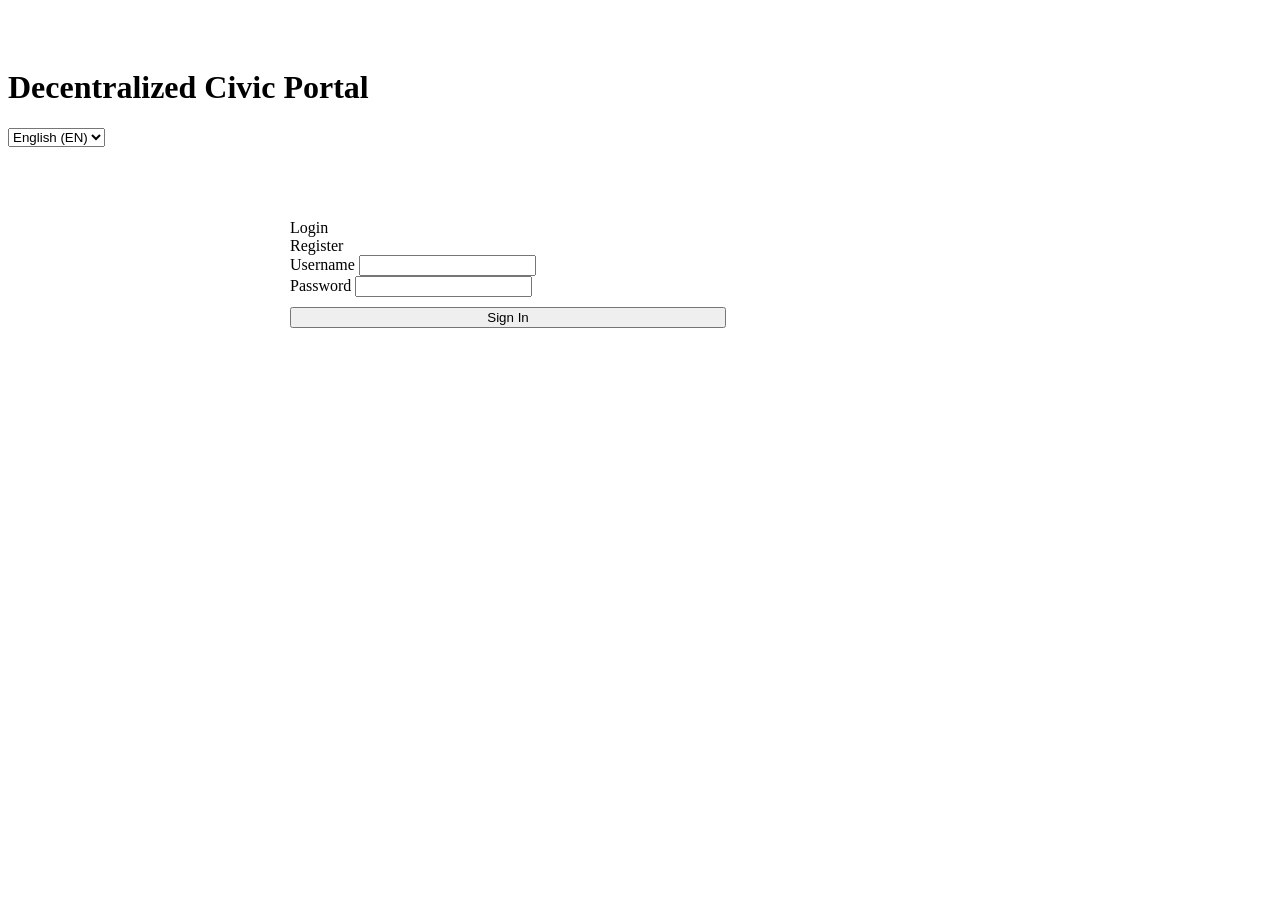
==== frontend/src/index.html @ 00bf1ad2 "Implement status timeline stepper, readonly reporter details, profile tab removals, simple admin blo" ====
<!DOCTYPE html>
<html lang="en">
<head>
  <meta charset="UTF-8">
  <meta name="viewport" content="width=device-width, initial-scale=1.0">
  <title data-i18n="title">Decentralized Tamper-Resistant Civic Issue Reporting System</title>
  <link rel="stylesheet" href="/assets/styles.css">
</head>
<body>
  <div class="container" style="max-width: 1000px; padding-top: 40px;">
    
    <!-- Top Nav / Header Controls -->
    <header class="app-header">
      <div class="brand">
        <div class="brand-text">
          <h1 data-i18n="title">Decentralized Civic Portal</h1>
        </div>
      </div>
      <div class="header-controls">
        <select id="lang-select" class="lang-selector">
          <option value="en">English (EN)</option>
          <option value="hi">हिंदी (HI)</option>
        </select>
      </div>
    </header>

    <!-- Main Entry Centered -->
    <div style="max-width: 500px; margin: 40px auto 0 auto;">
      <!-- Login/Register Card -->
      <div class="card" style="padding: 32px;">
        <div class="auth-tabs">
          <div id="tab-login" class="auth-tab active" onclick="switchAuthTab('login')" data-i18n="login">Login</div>
          <div id="tab-register" class="auth-tab" onclick="switchAuthTab('register')" data-i18n="register">Register</div>
        </div>

        <!-- Alert notification banner -->
        <div id="alert-banner" class="alert-banner alert-error" style="display: none;">
          <span id="alert-text">Error message here</span>
        </div>

        <!-- Login Form -->
        <form id="form-login" onsubmit="submitLogin(event)">
          <div class="form-group">
            <label for="login-username" data-i18n="username">Username</label>
            <input type="text" id="login-username" required>
          </div>
          <div class="form-group">
            <label for="login-password" data-i18n="password">Password</label>
            <input type="password" id="login-password" required>
          </div>
          <button type="submit" class="btn" style="width: 100%; margin-top: 10px;" data-i18n="signin">Sign In</button>
        </form>

        <!-- Register Form -->
        <form id="form-register" onsubmit="submitRegister(event)" style="display: none;">
          <div class="form-group">
            <label for="reg-username" data-i18n="username">Username</label>
            <input type="text" id="reg-username" required>
          </div>
          <div class="form-group">
            <label for="reg-password" data-i18n="password">Password</label>
            <input type="password" id="reg-password" required placeholder="Min 6 characters">
          </div>
          <div class="form-group">
            <label for="reg-fullname" data-i18n="fullname">Full Name</label>
            <input type="text" id="reg-fullname" required>
          </div>
          <div class="form-group">
            <label for="reg-contact" data-i18n="contact">Contact Info</label>
            <input type="text" id="reg-contact">
          </div>
          <div class="form-group">
            <label for="reg-role" data-i18n="role">Account Role</label>
            <select id="reg-role" onchange="toggleRegFields()" required>
              <option value="citizen" data-i18n="citizen">Citizen (General User)</option>
              <option value="ward_member" data-i18n="ward_member">Ward Member (Local Representative)</option>
              <option value="authority" data-i18n="authority">Government Department Authority</option>
            </select>
            <p id="reg-role-warning" style="font-size: 0.75rem; color: var(--warning); margin-top: 8px; display: none;">Requires administrator approval before dashboard access is granted.</p>
          </div>

          <!-- Dynamic Subfields -->
          <div class="form-group" id="reg-ward-group" style="display: none;">
            <label for="reg-ward" data-i18n="assigned_ward">Select Assigned Ward</label>
            <select id="reg-ward">
              <!-- Populated dynamically -->
            </select>
          </div>
          <div class="form-group" id="reg-dept-group" style="display: none;">
            <label for="reg-dept" data-i18n="select_department">Select Department</label>
            <select id="reg-dept">
              <!-- Populated dynamically -->
            </select>
          </div>

          <button type="submit" class="btn btn-secondary" style="width: 100%; margin-top: 10px;" data-i18n="create_account">Create Account</button>
        </form>
      </div>
    </div>
  </div>

  <script src="/assets/i18n.js"></script>
  <script src="/assets/auth.js"></script>
  <script>
    // Tab Switching
    let currentTab = 'login';
    
    function switchAuthTab(tab) {
      currentTab = tab;
      document.getElementById('tab-login').classList.toggle('active', tab === 'login');
      document.getElementById('tab-register').classList.toggle('active', tab === 'register');
      document.getElementById('form-login').style.display = tab === 'login' ? 'block' : 'none';
      document.getElementById('form-register').style.display = tab === 'register' ? 'block' : 'none';
      hideAlert();
    }

    function toggleRegFields() {
      const role = document.getElementById('reg-role').value;
      document.getElementById('reg-ward-group').style.display = role === 'ward_member' ? 'block' : 'none';
      document.getElementById('reg-dept-group').style.display = role === 'authority' ? 'block' : 'none';
      document.getElementById('reg-role-warning').style.display = (role === 'ward_member' || role === 'authority') ? 'block' : 'none';
    }

    // Alerts
    function showAlert(text, isError = true) {
      const banner = document.getElementById('alert-banner');
      const textEl = document.getElementById('alert-text');
      textEl.textContent = text;
      banner.className = `alert-banner ${isError ? 'alert-error' : 'alert-success'}`;
      banner.style.display = 'flex';
    }

    function hideAlert() {
      document.getElementById('alert-banner').style.display = 'none';
    }

    // Load Wards and Departments
    async function loadMetadata() {
      try {
        const resW = await fetch('/api/wards');
        const dataW = await resW.json();
        const wardSelect = document.getElementById('reg-ward');
        wardSelect.innerHTML = dataW.data.map(w => `<option value="${w.id}">${w.name}</option>`).join('');

        const resD = await fetch('/api/departments');
        const dataD = await resD.json();
        const deptSelect = document.getElementById('reg-dept');
        deptSelect.innerHTML = dataD.data.map(d => `<option value="${d.id}">${d.name}</option>`).join('');
      } catch (err) {
        console.error('Failed to load wards/depts metadata:', err);
      }
    }

    // Copy coordinate helpers
    function copyGPS(lat, lng, name) {
      localStorage.setItem('helper_lat', lat);
      localStorage.setItem('helper_lng', lng);
      showAlert(`Coordinates for ${name} stored! They will auto-fill in the submit form.`, false);
      setTimeout(hideAlert, 4000);
    }

    // Login Action
    async function submitLogin(e) {
      e.preventDefault();
      hideAlert();
      const user = document.getElementById('login-username').value.trim();
      const pass = document.getElementById('login-password').value;

      const result = await auth.handleLogin(user, pass);
      if (result.success) {
        auth.redirectByRole(result.role);
      } else {
        showAlert(result.error);
      }
    }

    // Registration Action
    async function submitRegister(e) {
      e.preventDefault();
      hideAlert();
      const username = document.getElementById('reg-username').value.trim();
      const password = document.getElementById('reg-password').value;
      const full_name = document.getElementById('reg-fullname').value.trim();
      const contact = document.getElementById('reg-contact').value.trim();
      const role = document.getElementById('reg-role').value;

      const payload = { username, password, full_name, contact, role };

      if (role === 'ward_member') {
        payload.ward_id = parseInt(document.getElementById('reg-ward').value);
      } else if (role === 'authority') {
        payload.department_id = parseInt(document.getElementById('reg-dept').value);
      }

      const result = await auth.handleRegister(payload);
      if (result.success) {
        showAlert('Registration completed! Please sign in.', false);
        switchAuthTab('login');
        document.getElementById('login-username').value = username;
      } else {
        showAlert(result.error);
      }
    }

    // Initial page load
    window.addEventListener('load', async () => {
      // Load translation and check state
      await loadMetadata();
      // Auth Guard check: if already logged in, redirect away automatically
      auth.checkAuthGuard();
    });
  </script>
</body>
</html>
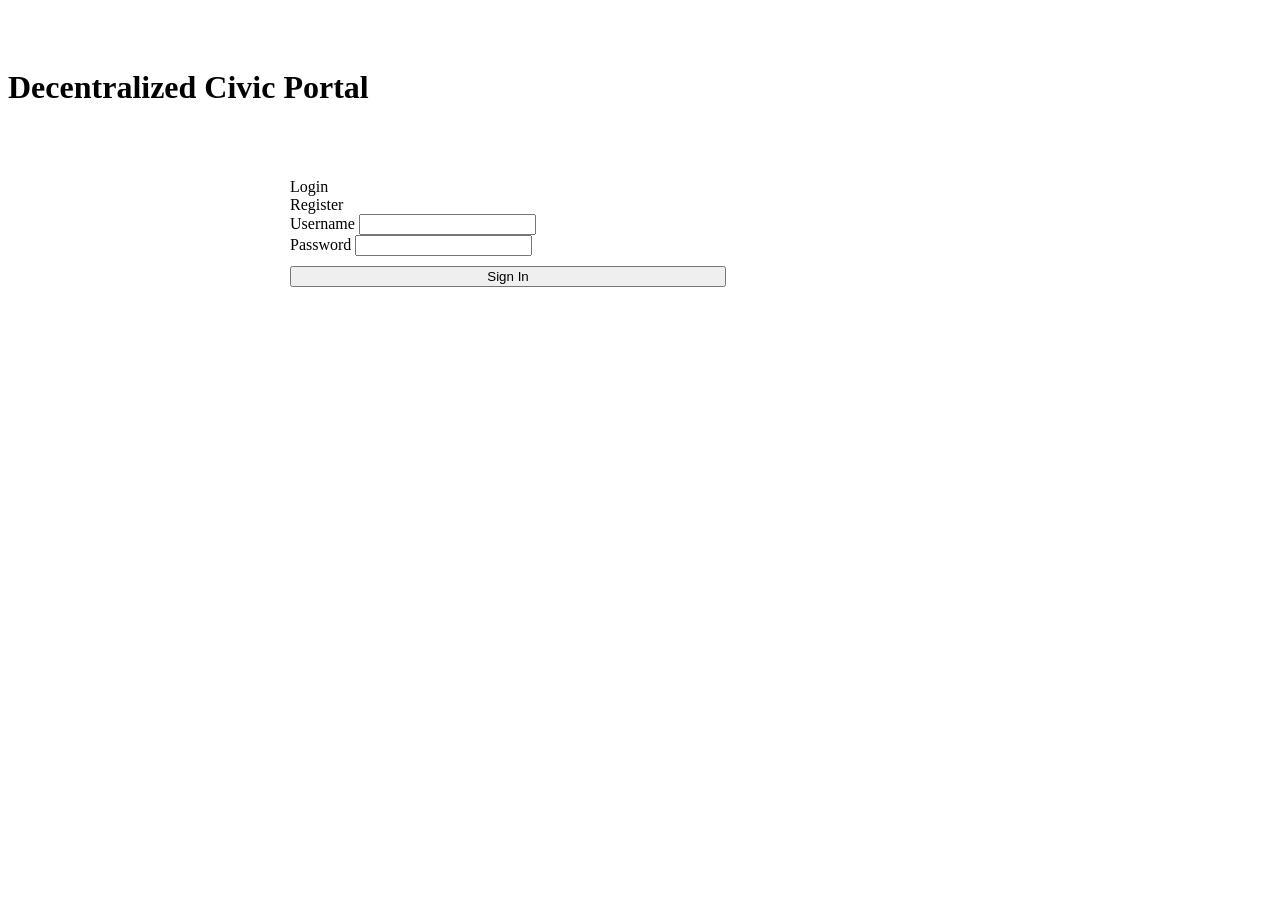
==== commit 6c72d8ba: "Remove Hindi language support: delete hi.json, remove language switcher dropdowns, simplify i18n.js," ====
--- a/frontend/src/index.html
+++ b/frontend/src/index.html
@@ -16,12 +16,6 @@
           <h1 data-i18n="title">Decentralized Civic Portal</h1>
         </div>
       </div>
-      <div class="header-controls">
-        <select id="lang-select" class="lang-selector">
-          <option value="en">English (EN)</option>
-          <option value="hi">हिंदी (HI)</option>
-        </select>
-      </div>
     </header>
 
     <!-- Main Entry Centered -->
